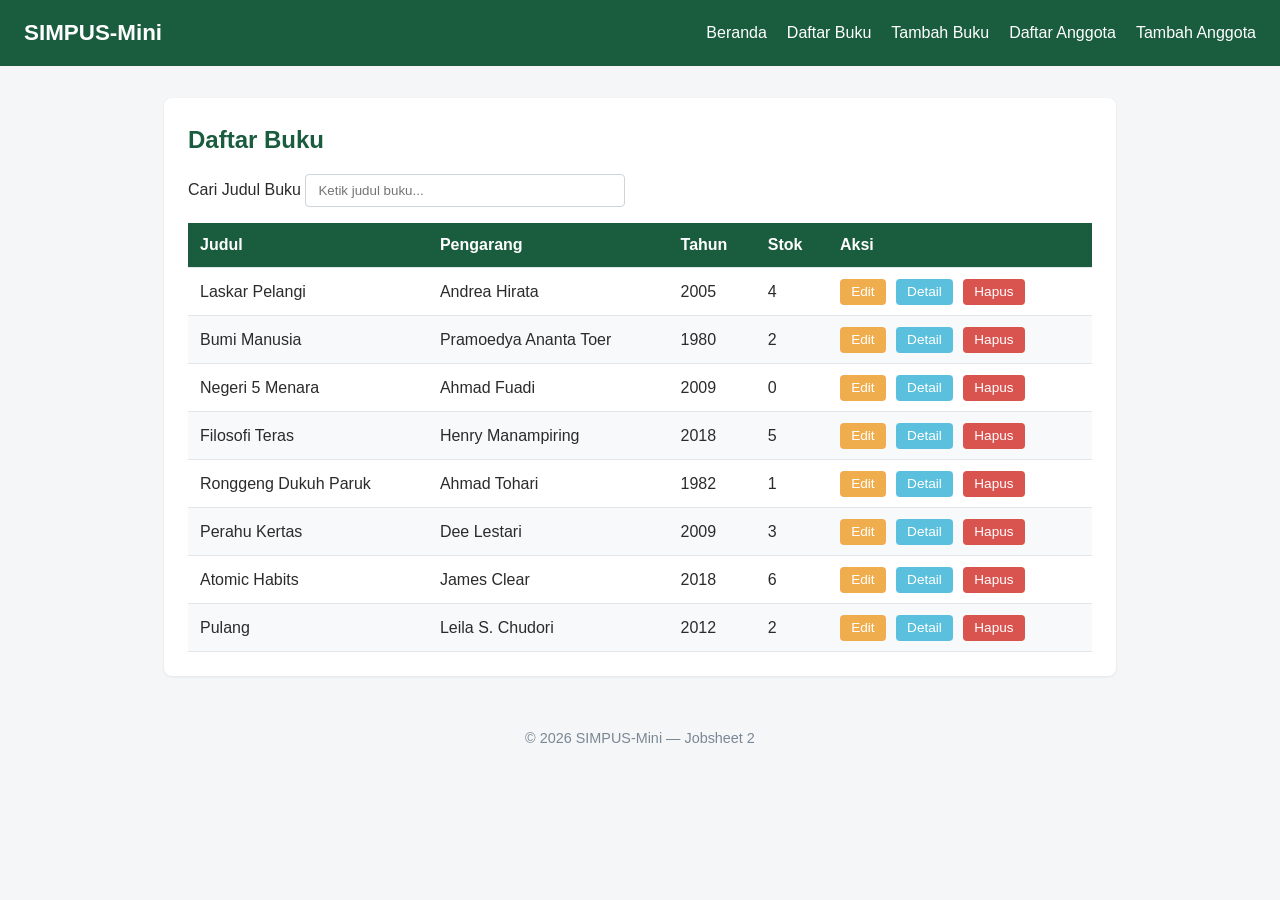
==== Jobsheet5/buku/list.html @ d7a0bc07 "Jobseet 5" ====
<!DOCTYPE html>
<html lang="id">

<head>
    <meta charset="UTF-8">
    <meta name="viewport" content="width=device-width, initial-scale=1">
    <title>SIMPUS-Mini | Daftar Buku</title>
    <link rel="stylesheet" href="../assets/css/style.css">
</head>

<body>
    <header>
        <h1>SIMPUS-Mini</h1>

        <!-- 2.1 Hamburger: dari Checkbox ke Tombol Asli -->
        <button type="button" id="nav-toggle-btn" class="nav-toggle-label" aria-label="Menu">&#9776;</button>
        <nav>
            <ul>
                <li><a href="../index.html">Beranda</a></li>
                <li><a href="list.html">Daftar Buku</a></li>
                <li><a href="tambah.html">Tambah Buku</a></li>
                <li><a href="../anggota/list.html">Daftar Anggota</a></li>
                <li><a href="../anggota/tambah.html">Tambah Anggota</a></li>
            </ul>
        </nav>
    </header>

    <main>
        <section>
            <h2>Daftar Buku</h2>

            <div class="table-responsive">
                <!-- 2.2 Kolom Pencarian Baru di Halaman Daftar -->
                <div class="search-box">
                    <label for="search-input">Cari Judul Buku</label>
                    <input type="text" id="search-input" placeholder="Ketik judul buku...">
                </div>
                <table>
                    <thead>
                        <tr>
                            <th>Judul</th>
                            <th>Pengarang</th>
                            <th>Tahun</th>
                            <th>Stok</th>
                            <th>Aksi</th>
                        </tr>
                    </thead>
                    <tbody>
                        <tr>
                            <td>Laskar Pelangi</td>
                            <td>Andrea Hirata</td>
                            <td>2005</td>
                            <td>4</td>
                            <td>
                                <button class="btn-edit">Edit</button>
                                <button class="btn-detail">Detail</button>
                                <button class="btn-hapus">Hapus</button>
                            </td>
                        </tr>
                        <tr>
                            <td>Bumi Manusia</td>
                            <td>Pramoedya Ananta Toer</td>
                            <td>1980</td>
                            <td>2</td>
                            <td>
                                <button class="btn-edit">Edit</button>
                                <button class="btn-detail">Detail</button>
                                <button class="btn-hapus">Hapus</button>
                            </td>
                        </tr>
                        <tr>
                            <td>Negeri 5 Menara</td>
                            <td>Ahmad Fuadi</td>
                            <td>2009</td>
                            <td>0</td>
                            <td>
                                <button class="btn-edit">Edit</button>
                                <button class="btn-detail">Detail</button>
                                <button class="btn-hapus">Hapus</button>
                            </td>
                        </tr>
                        <tr>
                            <td>Filosofi Teras</td>
                            <td>Henry Manampiring</td>
                            <td>2018</td>
                            <td>5</td>
                            <td>
                                <button class="btn-edit">Edit</button>
                                <button class="btn-detail">Detail</button>
                                <button class="btn-hapus">Hapus</button>
                            </td>
                        </tr>
                        <tr>
                            <td>Ronggeng Dukuh Paruk</td>
                            <td>Ahmad Tohari</td>
                            <td>1982</td>
                            <td>1</td>
                            <td>
                                <button class="btn-edit">Edit</button>
                                <button class="btn-detail">Detail</button>
                                <button class="btn-hapus">Hapus</button>
                            </td>
                        </tr>
                        <tr>
                            <td>Perahu Kertas</td>
                            <td>Dee Lestari</td>
                            <td>2009</td>
                            <td>3</td>
                            <td>
                                <button class="btn-edit">Edit</button>
                                <button class="btn-detail">Detail</button>
                                <button class="btn-hapus">Hapus</button>
                            </td>
                        </tr>
                        <tr>
                            <td>Atomic Habits</td>
                            <td>James Clear</td>
                            <td>2018</td>
                            <td>6</td>
                            <td>
                                <button class="btn-edit">Edit</button>
                                <button class="btn-detail">Detail</button>
                                <button class="btn-hapus">Hapus</button>
                            </td>
                        </tr>
                        <tr>
                            <td>Pulang</td>
                            <td>Leila S. Chudori</td>
                            <td>2012</td>
                            <td>2</td>
                            <td>
                                <button class="btn-edit">Edit</button>
                                <button class="btn-detail">Detail</button>
                                <button class="btn-hapus">Hapus</button>
                            </td>
                        </tr>
                    </tbody>
                </table>
            </div>
        </section>
    </main>

    <footer>
        <p>&copy; 2026 SIMPUS-Mini &mdash; Jobsheet 2</p>
    </footer>
    <script src="../assets/js/app.js"></script>
</body>

</html>
---- Jobsheet5/assets/css/style.css ----
/* ===== Reset & Base ===== */
* {
  box-sizing: border-box;
  margin: 0;
  padding: 0;
}

body {
  font-family: "Segoe UI", Arial, sans-serif;
  color: #2b2b2b;
  background-color: #f5f6f8;
  line-height: 1.5;
}

a {
  color: #1a5c3e;
  text-decoration: none;
}

a:hover {
  text-decoration: underline;
}

/* ===== Header & Navbar (Flexbox) ===== */
header {
  background-color: #1a5c3e;
  color: #fff;
  padding: 1rem 1.5rem;
  display: flex;
  align-items: center;
  justify-content: space-between;
  flex-wrap: wrap;
}

header h1 {
  font-size: 1.4rem;
}

header nav ul {
  list-style: none;
  display: flex;
  gap: 1.25rem;
}

header nav a {
  color: #fff;
  font-weight: 500;
}

/* ===== Main Layout ===== */
main {
  max-width: 1000px;
  margin: 2rem auto;
  padding: 0 1.5rem;
}

section {
  background-color: #fff;
  border-radius: 8px;
  padding: 1.5rem;
  margin-bottom: 1.5rem;
  box-shadow: 0 1px 3px rgba(0, 0, 0, 0.08);
}

section h2 {
  margin-bottom: 1rem;
  color: #1a5c3e;
}

/* ===== Kartu Statistik (CSS Grid) ===== */
main section:nth-of-type(2) {
  display: grid;
  grid-template-columns: repeat(4, 1fr);
  gap: 1rem;
}

main section:nth-of-type(2) h2 {
  grid-column: 1 / -1;
}

main section:nth-of-type(2) article {
  background-color: #eef4fa;
  border-radius: 8px;
  padding: 1.25rem;
  text-align: center;
}

main section:nth-of-type(2) article h3 {
  font-size: 0.95rem;
  color: #55677a;
  margin-bottom: 0.5rem;
}

main section:nth-of-type(2) article p {
  font-size: 1.8rem;
  font-weight: 700;
  color: #1a5c3e;
}

/* ===== Tabel ===== */
table {
  width: 100%;
  border-collapse: collapse;
}

th,
td {
  text-align: left;
  padding: 0.65rem 0.75rem;
  border-bottom: 1px solid #e2e6ea;
}

thead {
  background-color: #1a5c3e;
  color: #fff;
}

tbody tr:nth-child(even) {
  background-color: #f7f9fb;
}

tbody tr:hover {
  background-color: #eef4fa;
}

td button {
  padding: 0.35rem 0.7rem;
  margin-right: 0.35rem;
  border: none;
  border-radius: 4px;
  cursor: pointer;
  font-size: 0.85rem;
}

/* Tombol Edit, Detail, dan Hapus */
.btn-edit {
  background-color: #f0ad4e;
  color: #fff;
}

.btn-detail {
  background-color: #5bc0de;
  color: #fff;
}

.btn-hapus {
  background-color: #d9534f;
  color: #fff;
}

/* ===== Form ===== */
form p {
  margin-bottom: 1rem;
}

form label {
  display: block;
  margin-bottom: 0.35rem;
  font-weight: 600;
  color: #444;
}

form input,
form select {
  width: 100%;
  max-width: 400px;
  padding: 0.55rem 0.7rem;
  border: 1px solid #cdd4da;
  border-radius: 4px;
  font-size: 1rem;
}

form button[type="submit"] {
  background-color: #1a5c3e;
  color: #fff;
  border: none;
  padding: 0.6rem 1.5rem;
  border-radius: 4px;
  font-size: 1rem;
  cursor: pointer;
}

form button[type="submit"]:hover {
  background-color: #12442d;
}

/* ===== Footer ===== */
footer {
  text-align: center;
  padding: 1.25rem;
  color: #7a8794;
  font-size: 0.9rem;
}


/* dihapus */
.nav-toggle-label {
  display: none;
  font-size: 1.5rem;
  color: #fff;
  background: none;
  border: none;
  cursor: pointer;

}

/* mengubah selector */
header nav.nav-open {
  display: block;
}

/* ===== Tabel Responsif ===== */
.table-responsive {
  overflow-x: auto;
}

/* ===== Responsive Tablet ===== */
@media (max-width: 768px) {
  main section:nth-of-type(2) {
    grid-template-columns: repeat(2, 1fr);
  }
}

/* ===== Responsive Mobile ===== */
@media (max-width: 480px) {
  header {
    position: relative;

  }
  .nav-toggle-label {
    display: block;
  }

  header nav {
    display: none;
    width: 100%;
    order: 3;
  }

  header nav ul {
    flex-direction: column;
  }

  main section:nth-of-type(2) {
    grid-template-columns: 1fr;
  }

  form input,
  form select {
    max-width: 100%;
  }
}

/* ==== Pesan Error Validasi ==== */
  .error {
    display: block;
    color: #d9534f;
    font-size: 0.85rem;
    margin-top: 0.25rem;
    /* Menabah pesan error validasi */
  }

  /* ===== Kolom Pencarian ===== */
  .search-box {
    margin-bottom: 1rem;
  }

  .search-box input {
    width: 100%;
    max-width: 320px;
    padding: 0.5rem 0.75rem;
    border: 1px solid #cdd4da;
    border-radius: 4px;
    /* Menambah kolom penacrian */
  }
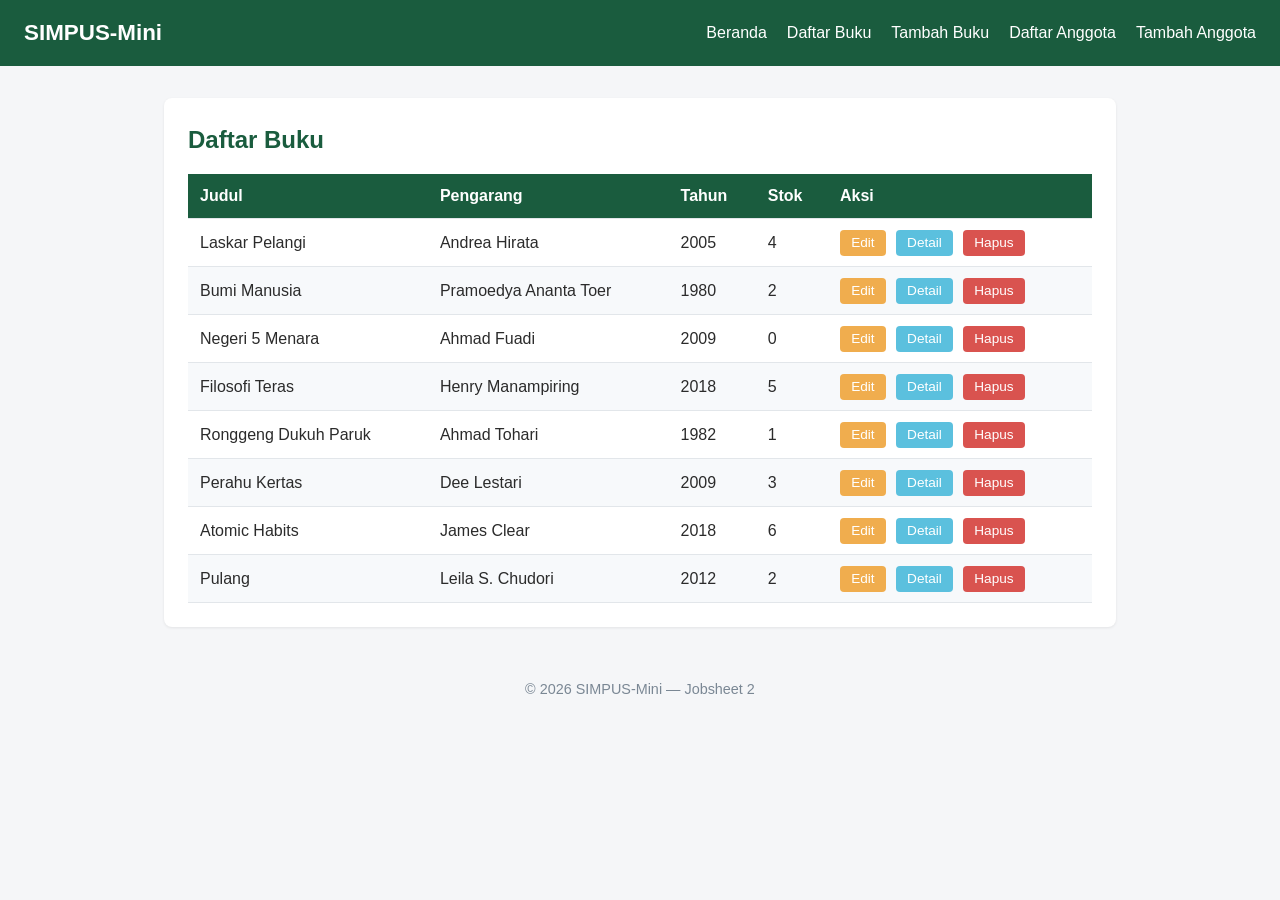
==== commit 46c8624c: "Jobsheet 6" ====
--- a/Jobsheet5/buku/list.html
+++ b/Jobsheet5/buku/list.html
@@ -1,19 +1,17 @@
 <!DOCTYPE html>
 <html lang="id">
-
 <head>
     <meta charset="UTF-8">
     <meta name="viewport" content="width=device-width, initial-scale=1">
     <title>SIMPUS-Mini | Daftar Buku</title>
     <link rel="stylesheet" href="../assets/css/style.css">
 </head>
-
 <body>
     <header>
         <h1>SIMPUS-Mini</h1>
-
+        
         <!-- 2.1 Hamburger: dari Checkbox ke Tombol Asli -->
-        <button type="button" id="nav-toggle-btn" class="nav-toggle-label" aria-label="Menu">&#9776;</button>
+    <button type="button" id="nav-toggle-btn" class="nav-toggle-label" aria-label="Menu">&#9776;</button>
         <nav>
             <ul>
                 <li><a href="../index.html">Beranda</a></li>
@@ -30,112 +28,107 @@
             <h2>Daftar Buku</h2>
 
             <div class="table-responsive">
-                <!-- 2.2 Kolom Pencarian Baru di Halaman Daftar -->
-                <div class="search-box">
-                    <label for="search-input">Cari Judul Buku</label>
-                    <input type="text" id="search-input" placeholder="Ketik judul buku...">
-                </div>
-                <table>
-                    <thead>
-                        <tr>
-                            <th>Judul</th>
-                            <th>Pengarang</th>
-                            <th>Tahun</th>
-                            <th>Stok</th>
-                            <th>Aksi</th>
-                        </tr>
-                    </thead>
-                    <tbody>
-                        <tr>
-                            <td>Laskar Pelangi</td>
-                            <td>Andrea Hirata</td>
-                            <td>2005</td>
-                            <td>4</td>
-                            <td>
-                                <button class="btn-edit">Edit</button>
-                                <button class="btn-detail">Detail</button>
-                                <button class="btn-hapus">Hapus</button>
-                            </td>
-                        </tr>
-                        <tr>
-                            <td>Bumi Manusia</td>
-                            <td>Pramoedya Ananta Toer</td>
-                            <td>1980</td>
-                            <td>2</td>
-                            <td>
-                                <button class="btn-edit">Edit</button>
-                                <button class="btn-detail">Detail</button>
-                                <button class="btn-hapus">Hapus</button>
-                            </td>
-                        </tr>
-                        <tr>
-                            <td>Negeri 5 Menara</td>
-                            <td>Ahmad Fuadi</td>
-                            <td>2009</td>
-                            <td>0</td>
-                            <td>
-                                <button class="btn-edit">Edit</button>
-                                <button class="btn-detail">Detail</button>
-                                <button class="btn-hapus">Hapus</button>
-                            </td>
-                        </tr>
-                        <tr>
-                            <td>Filosofi Teras</td>
-                            <td>Henry Manampiring</td>
-                            <td>2018</td>
-                            <td>5</td>
-                            <td>
-                                <button class="btn-edit">Edit</button>
-                                <button class="btn-detail">Detail</button>
-                                <button class="btn-hapus">Hapus</button>
-                            </td>
-                        </tr>
-                        <tr>
-                            <td>Ronggeng Dukuh Paruk</td>
-                            <td>Ahmad Tohari</td>
-                            <td>1982</td>
-                            <td>1</td>
-                            <td>
-                                <button class="btn-edit">Edit</button>
-                                <button class="btn-detail">Detail</button>
-                                <button class="btn-hapus">Hapus</button>
-                            </td>
-                        </tr>
-                        <tr>
-                            <td>Perahu Kertas</td>
-                            <td>Dee Lestari</td>
-                            <td>2009</td>
-                            <td>3</td>
-                            <td>
-                                <button class="btn-edit">Edit</button>
-                                <button class="btn-detail">Detail</button>
-                                <button class="btn-hapus">Hapus</button>
-                            </td>
-                        </tr>
-                        <tr>
-                            <td>Atomic Habits</td>
-                            <td>James Clear</td>
-                            <td>2018</td>
-                            <td>6</td>
-                            <td>
-                                <button class="btn-edit">Edit</button>
-                                <button class="btn-detail">Detail</button>
-                                <button class="btn-hapus">Hapus</button>
-                            </td>
-                        </tr>
-                        <tr>
-                            <td>Pulang</td>
-                            <td>Leila S. Chudori</td>
-                            <td>2012</td>
-                            <td>2</td>
-                            <td>
-                                <button class="btn-edit">Edit</button>
-                                <button class="btn-detail">Detail</button>
-                                <button class="btn-hapus">Hapus</button>
-                            </td>
-                        </tr>
-                    </tbody>
-                </table>
+            <table>
+                <thead>
+                    <tr>
+                        <th>Judul</th>
+                        <th>Pengarang</th>
+                        <th>Tahun</th>
+                        <th>Stok</th>
+                        <th>Aksi</th>
+                    </tr>
+                </thead>
+                <tbody>
+                    <tr>
+                        <td>Laskar Pelangi</td>
+                        <td>Andrea Hirata</td>
+                        <td>2005</td>
+                        <td>4</td>
+                        <td>
+                            <button class="btn-edit">Edit</button>
+                            <button class="btn-detail">Detail</button>
+                            <button class="btn-hapus">Hapus</button>
+                        </td>
+                    </tr>
+                    <tr>
+                        <td>Bumi Manusia</td>
+                        <td>Pramoedya Ananta Toer</td>
+                        <td>1980</td>
+                        <td>2</td>
+                        <td>
+                            <button class="btn-edit">Edit</button>
+                            <button class="btn-detail">Detail</button>
+                            <button class="btn-hapus">Hapus</button>
+                        </td>
+                    </tr>
+                    <tr>
+                        <td>Negeri 5 Menara</td>
+                        <td>Ahmad Fuadi</td>
+                        <td>2009</td>
+                        <td>0</td>
+                        <td>
+                            <button class="btn-edit">Edit</button>
+                            <button class="btn-detail">Detail</button>
+                            <button class="btn-hapus">Hapus</button>
+                        </td>
+                    </tr>
+                    <tr>
+                        <td>Filosofi Teras</td>
+                        <td>Henry Manampiring</td>
+                        <td>2018</td>
+                        <td>5</td>
+                        <td>
+                            <button class="btn-edit">Edit</button>
+                            <button class="btn-detail">Detail</button>
+                            <button class="btn-hapus">Hapus</button>
+                        </td>
+                    </tr>
+                    <tr>
+                        <td>Ronggeng Dukuh Paruk</td>
+                        <td>Ahmad Tohari</td>
+                        <td>1982</td>
+                        <td>1</td>
+                        <td>
+                            <button class="btn-edit">Edit</button>
+                            <button class="btn-detail">Detail</button>
+                            <button class="btn-hapus">Hapus</button>
+                        </td>
+                    </tr>
+                    <tr>
+                        <td>Perahu Kertas</td>
+                        <td>Dee Lestari</td>
+                        <td>2009</td>
+                        <td>3</td>
+                        <td>
+                            <button class="btn-edit">Edit</button>
+                            <button class="btn-detail">Detail</button>
+                            <button class="btn-hapus">Hapus</button>
+                        </td>
+                    </tr>
+                    <tr>
+                        <td>Atomic Habits</td>
+                        <td>James Clear</td>
+                        <td>2018</td>
+                        <td>6</td>
+                        <td>
+                            <button class="btn-edit">Edit</button>
+                            <button class="btn-detail">Detail</button>
+                            <button class="btn-hapus">Hapus</button>
+                        </td>
+                    </tr>
+                    <tr>
+                        <td>Pulang</td>
+                        <td>Leila S. Chudori</td>
+                        <td>2012</td>
+                        <td>2</td>
+                        <td>
+                            <button class="btn-edit">Edit</button>
+                            <button class="btn-detail">Detail</button>
+                            <button class="btn-hapus">Hapus</button>
+                        </td>
+                    </tr>
+                </tbody>
+            </table>
             </div>
         </section>
     </main>
@@ -143,7 +136,6 @@
     <footer>
         <p>&copy; 2026 SIMPUS-Mini &mdash; Jobsheet 2</p>
     </footer>
-    <script src="../assets/js/app.js"></script>
+    <script src="assets/js/app.js"></script>
 </body>
-
-</html>+</html>
--- a/Jobsheet5/assets/css/style.css
+++ b/Jobsheet5/assets/css/style.css
@@ -206,7 +206,7 @@
 
 /* mengubah selector */
 header nav.nav-open {
-  display: block;
+  max-height: 300px;
 }
 
 /* ===== Tabel Responsif ===== */
@@ -231,11 +231,13 @@
     display: block;
   }
 
-  header nav {
-    display: none;
-    width: 100%;
-    order: 3;
-  }
+ header nav {
+  max-height: 0;
+  overflow: hidden;
+  width: 100%;
+  order: 3;
+  transition: max-height 0.3s ease;
+}
 
   header nav ul {
     flex-direction: column;
